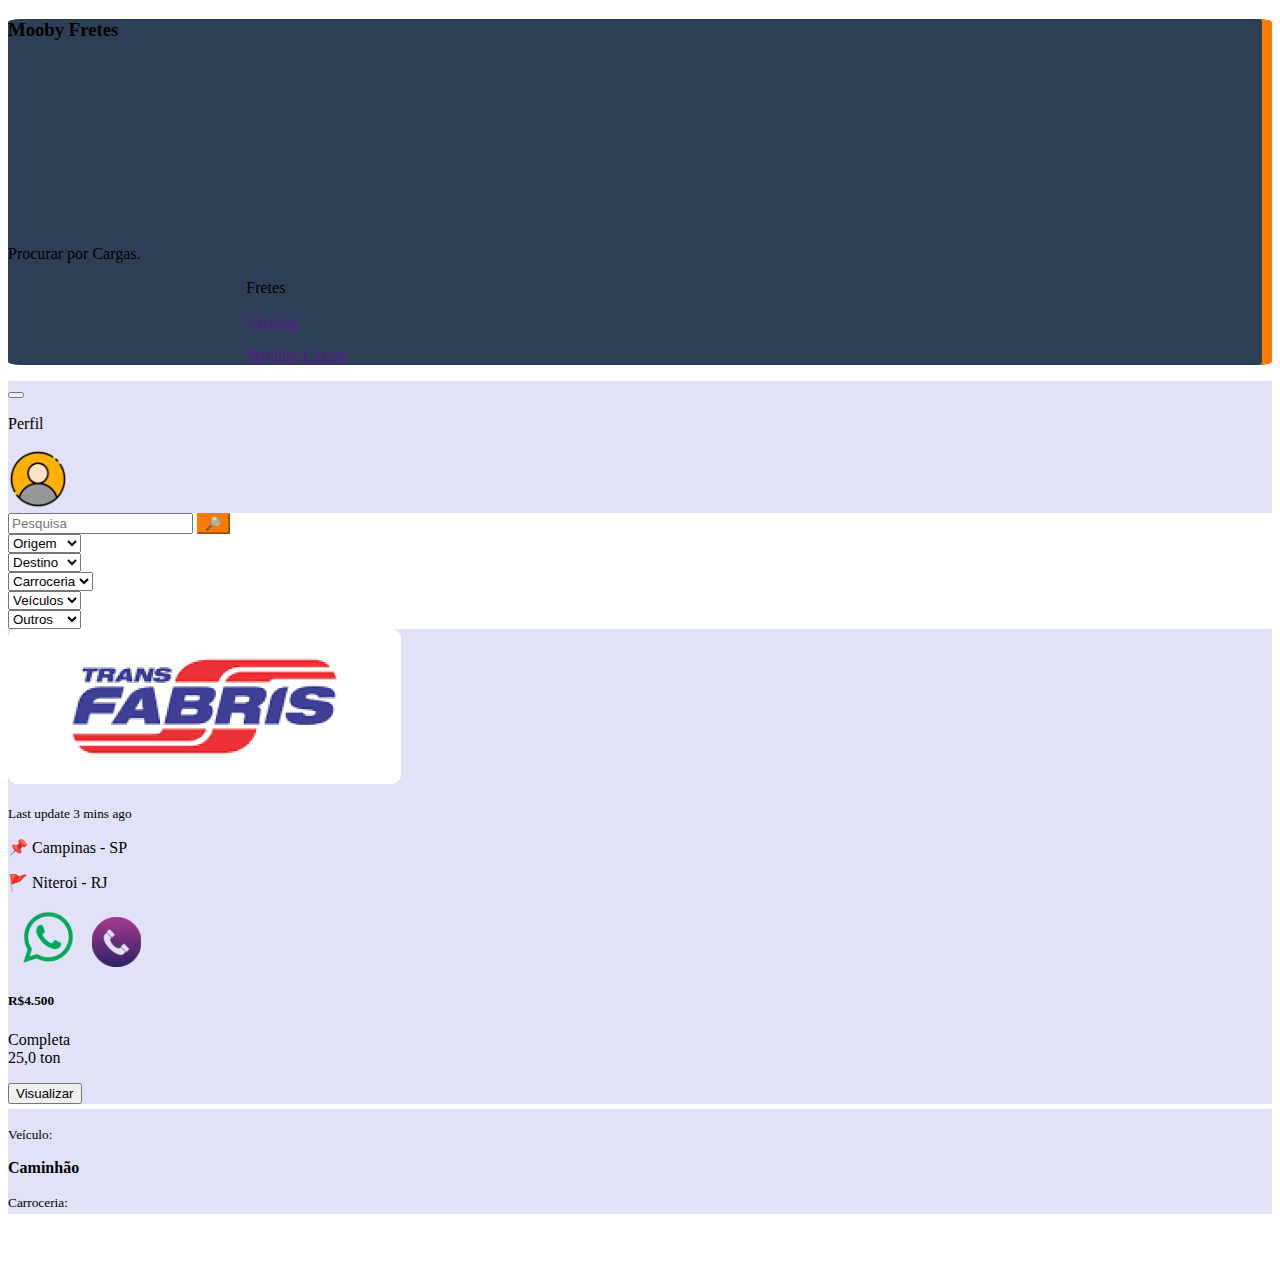
==== autosave paginas/Página Fretes/index.html @ 990a8791 "Lagal" ====
<!DOCTYPE html>
<html lang="pt-br">

<head>
    <meta charset="UTF-8">
    <meta name="viewport" content="width=device-width, initial-scale=1.0">
    <title>Menu</title>
    <link href="https://cdn.jsdelivr.net/npm/bootstrap@5.3.2/dist/css/bootstrap.min.css" rel="stylesheet"
        integrity="sha384-T3c6CoIi6uLrA9TneNEoa7RxnatzjcDSCmG1MXxSR1GAsXEV/Dwwykc2MPK8M2HN" crossorigin="anonymous">
    <link rel="stylesheet" href="style.css">
</head>

<body>

    <div class="container-fluid h-100 p-0 d-flex">
        <div id="menu-lateral" style="background-color: #2D3F57;border-radius: 1%; border-right-width: 10px; border-right-color: #FF7A00; border-right-style: solid;" class="w-25 h-100">
            <h3 class="text-center text-white mt-5">Mooby Fretes</h3>
            <div style="height: 170px;"></div>
            <p class="text-white text-center fs-5 mb-5 fw-light">Procurar por Cargas.</p>
            <div style="padding-left: 19%;" class=" text-white fs-5 fw-light">
                <p class="mb-4">Fretes</p>
                <p class="m-0 mb-1"><a class="link-light link-offset-2 link-offset-3-hover link-underline link-underline-opacity-0 link-underline-opacity-75-hover" href="">•Aceitas</a></p>
                <p class="m-0"><a class="link-light link-offset-2 link-offset-3-hover link-underline link-underline-opacity-0 link-underline-opacity-75-hover" href="">•Minhas Cargas</a></p>
            </div>
        </div>

        <main style="height: 100vh;" class="p-0 m-0 container-fluid">
            <nav style="background-color: #E1E1F7;" class="navbar navbar-expand-sm navbar-light">
                <button class="navbar-toggler d-lg-none" type="button" data-bs-toggle="collapse"
                    data-bs-target="#collapsibleNavId" aria-controls="collapsibleNavId" aria-expanded="false"
                    aria-label="Toggle navigation">
                    <span class="navbar-toggler-icon"></span>
                </button>

                <div class="collapse navbar-collapse" id="collapsibleNavId">

                    <div class="d-flex my-2 my-lg-0 ms-auto align-items-center">
                        <p class="m-0 fs-4 pe-2">Perfil</p>
                        <img class="me-3" style="height: 60px; width: 60px;" src="perfil.png" alt="">
                    </div>

                </div>
            </nav>

            <div class="container mt-4">

                <div id="pesquisa">
                    <form class="d-flex col-12 mb-3">
                        <input class="form-control rounded-4 rounded-start-pill" type="text" placeholder="Pesquisa">
                        <button style="max-width: 50px; background-color: #FF7A00; border-color: #FF7A00;" type="button"
                            class="btn btn-primary col-2 rounded-4 rounded-end-pill">🔎</button>
                    </form>
                </div>

                <div class="row d-none d-sm-flex text-sm-center justify-content-center mt-sm-3 mb-sm-3">

                    <div class="col">
                        <select class="form-select">
                            <option value="opcao1">Origem</option>
                            <option value="opcao2">Opção 2</option>
                            <option value="opcao3">Opção 3</option>
                            <option value="opcao4">Opção 4</option>
                            <option value="opcao5">Opção 5</option>
                        </select>
                    </div>
                    <div class="col">
                        <select class="form-select">
                            <option value="opcao1">Destino</option>
                            <option value="opcao2">Opção 2</option>
                            <option value="opcao3">Opção 3</option>
                            <option value="opcao4">Opção 4</option>
                            <option value="opcao5">Opção 5</option>
                        </select>
                    </div>
                    <div class="col">
                        <select class="form-select">
                            <option value="opcao1">Carroceria</option>
                            <option value="opcao2">Opção 2</option>
                            <option value="opcao3">Opção 3</option>
                            <option value="opcao4">Opção 4</option>
                            <option value="opcao5">Opção 5</option>
                        </select>
                    </div>
                    <div class="col">
                        <select class="form-select">
                            <option value="opcao1">Veículos</option>
                            <option value="opcao2">Opção 2</option>
                            <option value="opcao3">Opção 3</option>
                            <option value="opcao4">Opção 4</option>
                            <option value="opcao5">Opção 5</option>
                        </select>
                    </div>
                    <div class="col">
                        <select class="form-select">
                            <option value="opcao1">Outros</option>
                            <option value="opcao2">Opção 2</option>
                            <option value="opcao3">Opção 3</option>
                            <option value="opcao4">Opção 4</option>
                            <option value="opcao5">Opção 5</option>
                        </select>
                    </div>
                </div>


                <div id="cards" style="height: 65vh;overflow-y: scroll;" class="container p-1 m-0">
                    <div style="background-color: #E1E1F7;" class="card mb-3 p-3">
                        <div class="card-body d-flex justify-content-between flex-sm-row flex-column">
                            <div class="card-imagem">
                                <img src="image 2.png" class="img-fluid rounded-start" alt="Imagem de empresa">
                                <p class="card-text text-center"><small class="text-body-secondary">Last update 3 mins
                                        ago</small></p>
                            </div>
                            <div class="informacao-1 text-center">
                                <p class="card-text">📌 Campinas - SP</p>
                                <p class="card-text">🚩 Niteroi - RJ</p>
                                <img style="width: auto; height: auto; max-width: 80px; max-height: 80px;"
                                    class="d-none d-md-inline-block" src="Whatsapp-logo-vetor-removebg-preview 1.svg"
                                    alt="Whatsapp">
                                <img style="width: auto; height: auto; max-width: 50px; max-height: 50px;"
                                    class="d-none d-md-inline-block"
                                    src="contact-icon-with-phone-symbol-free-png-removebg-preview 1.svg" alt="Contato">
                            </div>
                            <div class="informacao-2 text-center">
                                <h5 class="card-title fs-2 fw-bold">R$4.500</h5>
                                <p class="card-text">Completa<br> 25,0 ton</p>
                                <button type="button" data-bs-toggle="collapse" data-bs-target="#collapse"
                                    aria-expanded="false" aria-controls="collapse"
                                    class="btn btn-success px-5">Visualizar</button>
                            </div>
                        </div>
                        <div class="collapse" id="collapse">
                            <div style="background-color: white;height: 5px;" class="w-100 rounded-pill mx-auto mb-3">
                            </div>
                            <div class="row text-start">
                                <div class="col-4">
                                    <p class="m-0"><small>Veículo:</small></p>
                                    <p><strong>Caminhão</strong></p>
                                    <p class="m-0"><small>Carroceria:</small></p>
                                    <p><strong>Baú, Sider</strong></p>
                                    <p class="m-0"><small>Especie:</small></p>
                                    <p><strong>Unidades</strong></p>
                                    <p class="m-0"><small>KM:</small></p>
                                    <p><strong>437</strong></p>
                                </div>
                                <div class="col-4">
                                    <p class="m-0"><small>Produto:</small></p>
                                    <p><strong>Fogões</strong></p>
                                    <p class="m-0"><small>Tipos de Carga:</small></p>
                                    <p><strong>Baú, Sider</strong></p>
                                    <p class="m-0"><small>Obs:</small></p>
                                    <p><strong>Entega em loja</strong></p>
                                    <p class="m-0"><small>Pagamento:</small></p>
                                    <p><strong>PIX</strong></p>
                                </div>
                                <div class="col-4">
                                    <p class="m-0"><small>Precisa de Lona:</small></p>
                                    <p><strong>NÃO</strong></p>
                                    <p class="m-0"><small>Pedágio:</small></p>
                                    <p><strong>SIM</strong></p>
                                    <p class="m-0"><small>Rastreamento:</small></p>
                                    <p><strong>NÃO</strong></p>
                                    <p class="m-0"><small>Agenciamento:</small></p>
                                    <p><strong>NÃO</strong></p>
                                </div>
                            </div>

                        </div> 
                    </div>
                    <div style="background-color: #E1E1F7;" class="card mb-3 p-3">
                        <div class="card-body d-flex justify-content-between flex-sm-row flex-column">
                            <div class="card-imagem">
                                <img src="image 2.png" class="img-fluid rounded-start" alt="Imagem de empresa">
                                <p class="card-text text-center"><small class="text-body-secondary">Last update 3 mins
                                        ago</small></p>
                            </div>
                            <div class="informacao-1 text-center">
                                <p class="card-text">📌 Campinas - SP</p>
                                <p class="card-text">🚩 Niteroi - RJ</p>
                                <img style="width: auto; height: auto; max-width: 80px; max-height: 80px;"
                                    class="d-none d-md-inline-block" src="Whatsapp-logo-vetor-removebg-preview 1.svg"
                                    alt="Whatsapp">
                                <img style="width: auto; height: auto; max-width: 50px; max-height: 50px;"
                                    class="d-none d-md-inline-block"
                                    src="contact-icon-with-phone-symbol-free-png-removebg-preview 1.svg" alt="Contato">
                            </div>
                            <div class="informacao-2 text-center">
                                <h5 class="card-title fs-2 fw-bold">R$4.500</h5>
                                <p class="card-text">Completa<br> 25,0 ton</p>
                                <button type="button" data-bs-toggle="collapse" data-bs-target="#collapse1"
                                    aria-expanded="false" aria-controls="collapse"
                                    class="btn btn-success px-5">Visualizar</button>
                            </div>
                        </div>
                        <div class="collapse" id="collapse1">
                            <div style="background-color: white;height: 5px;" class="w-100 rounded-pill mx-auto mb-3">
                            </div>
                            <div class="row text-start">
                                <div class="col-4">
                                    <p class="m-0"><small>Veículo:</small></p>
                                    <p><strong>Caminhão</strong></p>
                                    <p class="m-0"><small>Carroceria:</small></p>
                                    <p><strong>Baú, Sider</strong></p>
                                    <p class="m-0"><small>Especie:</small></p>
                                    <p><strong>Unidades</strong></p>
                                    <p class="m-0"><small>KM:</small></p>
                                    <p><strong>437</strong></p>
                                </div>
                                <div class="col-4">
                                    <p class="m-0"><small>Produto:</small></p>
                                    <p><strong>Fogões</strong></p>
                                    <p class="m-0"><small>Tipos de Carga:</small></p>
                                    <p><strong>Baú, Sider</strong></p>
                                    <p class="m-0"><small>Obs:</small></p>
                                    <p><strong>Entega em loja</strong></p>
                                    <p class="m-0"><small>Pagamento:</small></p>
                                    <p><strong>PIX</strong></p>
                                </div>
                                <div class="col-4">
                                    <p class="m-0"><small>Precisa de Lona:</small></p>
                                    <p><strong>NÃO</strong></p>
                                    <p class="m-0"><small>Pedágio:</small></p>
                                    <p><strong>SIM</strong></p>
                                    <p class="m-0"><small>Rastreamento:</small></p>
                                    <p><strong>NÃO</strong></p>
                                    <p class="m-0"><small>Agenciamento:</small></p>
                                    <p><strong>NÃO</strong></p>
                                </div>
                            </div>

                        </div> 
                    </div>
                    <div style="background-color: #E1E1F7;" class="card mb-3 p-3">
                        <div class="card-body d-flex justify-content-between flex-sm-row flex-column">
                            <div class="card-imagem">
                                <img src="image 2.png" class="img-fluid rounded-start" alt="Imagem de empresa">
                                <p class="card-text text-center"><small class="text-body-secondary">Last update 3 mins
                                        ago</small></p>
                            </div>
                            <div class="informacao-1 text-center">
                                <p class="card-text">📌 Campinas - SP</p>
                                <p class="card-text">🚩 Niteroi - RJ</p>
                                <img style="width: auto; height: auto; max-width: 80px; max-height: 80px;"
                                    class="d-none d-md-inline-block" src="Whatsapp-logo-vetor-removebg-preview 1.svg"
                                    alt="Whatsapp">
                                <img style="width: auto; height: auto; max-width: 50px; max-height: 50px;"
                                    class="d-none d-md-inline-block"
                                    src="contact-icon-with-phone-symbol-free-png-removebg-preview 1.svg" alt="Contato">
                            </div>
                            <div class="informacao-2 text-center">
                                <h5 class="card-title fs-2 fw-bold">R$4.500</h5>
                                <p class="card-text">Completa<br> 25,0 ton</p>
                                <button type="button" data-bs-toggle="collapse" data-bs-target="#collapse2"
                                    aria-expanded="false" aria-controls="collapse"
                                    class="btn btn-success px-5">Visualizar</button>
                            </div>
                        </div>
                        <div class="collapse" id="collapse2">
                            <div style="background-color: white;height: 5px;" class="w-100 rounded-pill mx-auto mb-3">
                            </div>
                            <div class="row text-start">
                                <div class="col-4">
                                    <p class="m-0"><small>Veículo:</small></p>
                                    <p><strong>Caminhão</strong></p>
                                    <p class="m-0"><small>Carroceria:</small></p>
                                    <p><strong>Baú, Sider</strong></p>
                                    <p class="m-0"><small>Especie:</small></p>
                                    <p><strong>Unidades</strong></p>
                                    <p class="m-0"><small>KM:</small></p>
                                    <p><strong>437</strong></p>
                                </div>
                                <div class="col-4">
                                    <p class="m-0"><small>Produto:</small></p>
                                    <p><strong>Fogões</strong></p>
                                    <p class="m-0"><small>Tipos de Carga:</small></p>
                                    <p><strong>Baú, Sider</strong></p>
                                    <p class="m-0"><small>Obs:</small></p>
                                    <p><strong>Entega em loja</strong></p>
                                    <p class="m-0"><small>Pagamento:</small></p>
                                    <p><strong>PIX</strong></p>
                                </div>
                                <div class="col-4">
                                    <p class="m-0"><small>Precisa de Lona:</small></p>
                                    <p><strong>NÃO</strong></p>
                                    <p class="m-0"><small>Pedágio:</small></p>
                                    <p><strong>SIM</strong></p>
                                    <p class="m-0"><small>Rastreamento:</small></p>
                                    <p><strong>NÃO</strong></p>
                                    <p class="m-0"><small>Agenciamento:</small></p>
                                    <p><strong>NÃO</strong></p>
                                </div>
                            </div>

                        </div> 
                    </div>                    
                </div>
            </div>

        </main>


    </div>

    <script src="https://cdn.jsdelivr.net/npm/bootstrap@5.3.2/dist/js/bootstrap.bundle.min.js"
        integrity="sha384-C6RzsynM9kWDrMNeT87bh95OGNyZPhcTNXj1NW7RuBCsyN/o0jlpcV8Qyq46cDfL"
        crossorigin="anonymous"></script>

</body>

</html>
---- autosave paginas/Página Fretes/style.css ----
html, body{
    height: 100%;
}
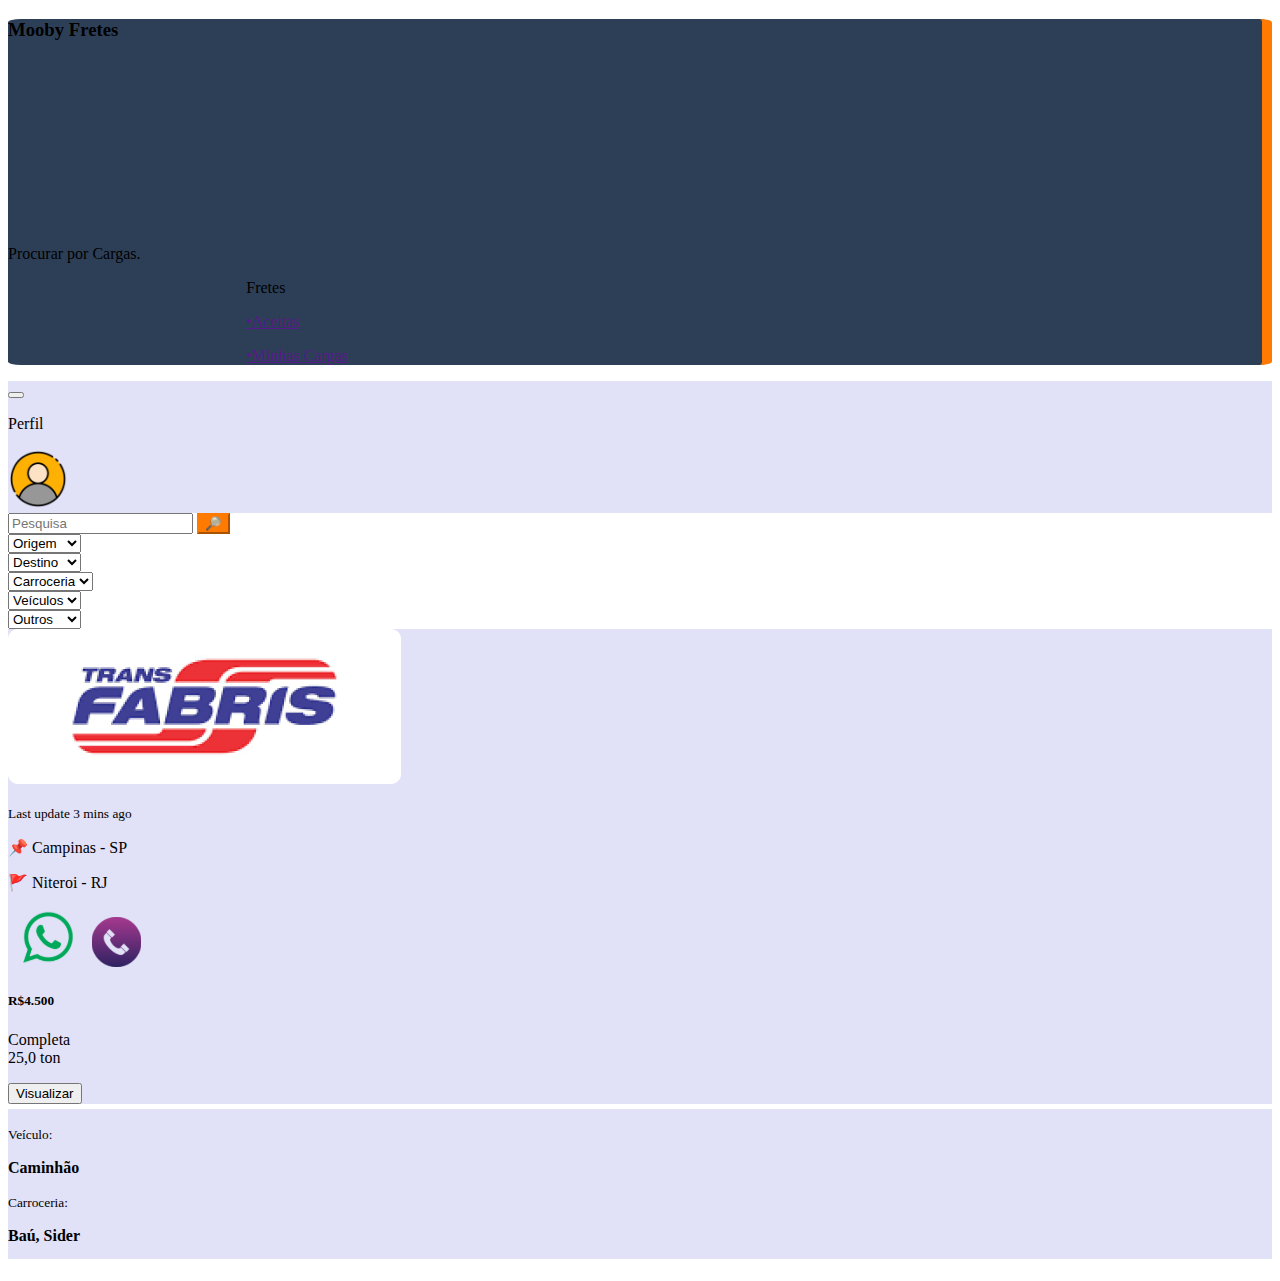
==== commit 236a781c: "Finalizado" ====
--- a/autosave paginas/Página Fretes/index.html
+++ b/autosave paginas/Página Fretes/index.html
@@ -34,9 +34,9 @@
 
                 <div class="collapse navbar-collapse" id="collapsibleNavId">
 
-                    <div class="d-flex my-2 my-lg-0 ms-auto align-items-center">
+                    <div class="d-flex ms-auto align-items-center">
                         <p class="m-0 fs-4 pe-2">Perfil</p>
-                        <img class="me-3" style="height: 60px; width: 60px;" src="perfil.png" alt="">
+                        <img class="me-3" style="height: auto;max-height: 60px;width: auto; max-width: 60px;" src="perfil.png" alt="">
                     </div>
 
                 </div>
@@ -102,7 +102,7 @@
                 </div>
 
 
-                <div id="cards" style="height: 65vh;overflow-y: scroll;" class="container p-1 m-0">
+                <div id="cards" style="height: 70vh;overflow-y: scroll;" class="container p-1 m-0">
                     <div style="background-color: #E1E1F7;" class="card mb-3 p-3">
                         <div class="card-body d-flex justify-content-between flex-sm-row flex-column">
                             <div class="card-imagem">
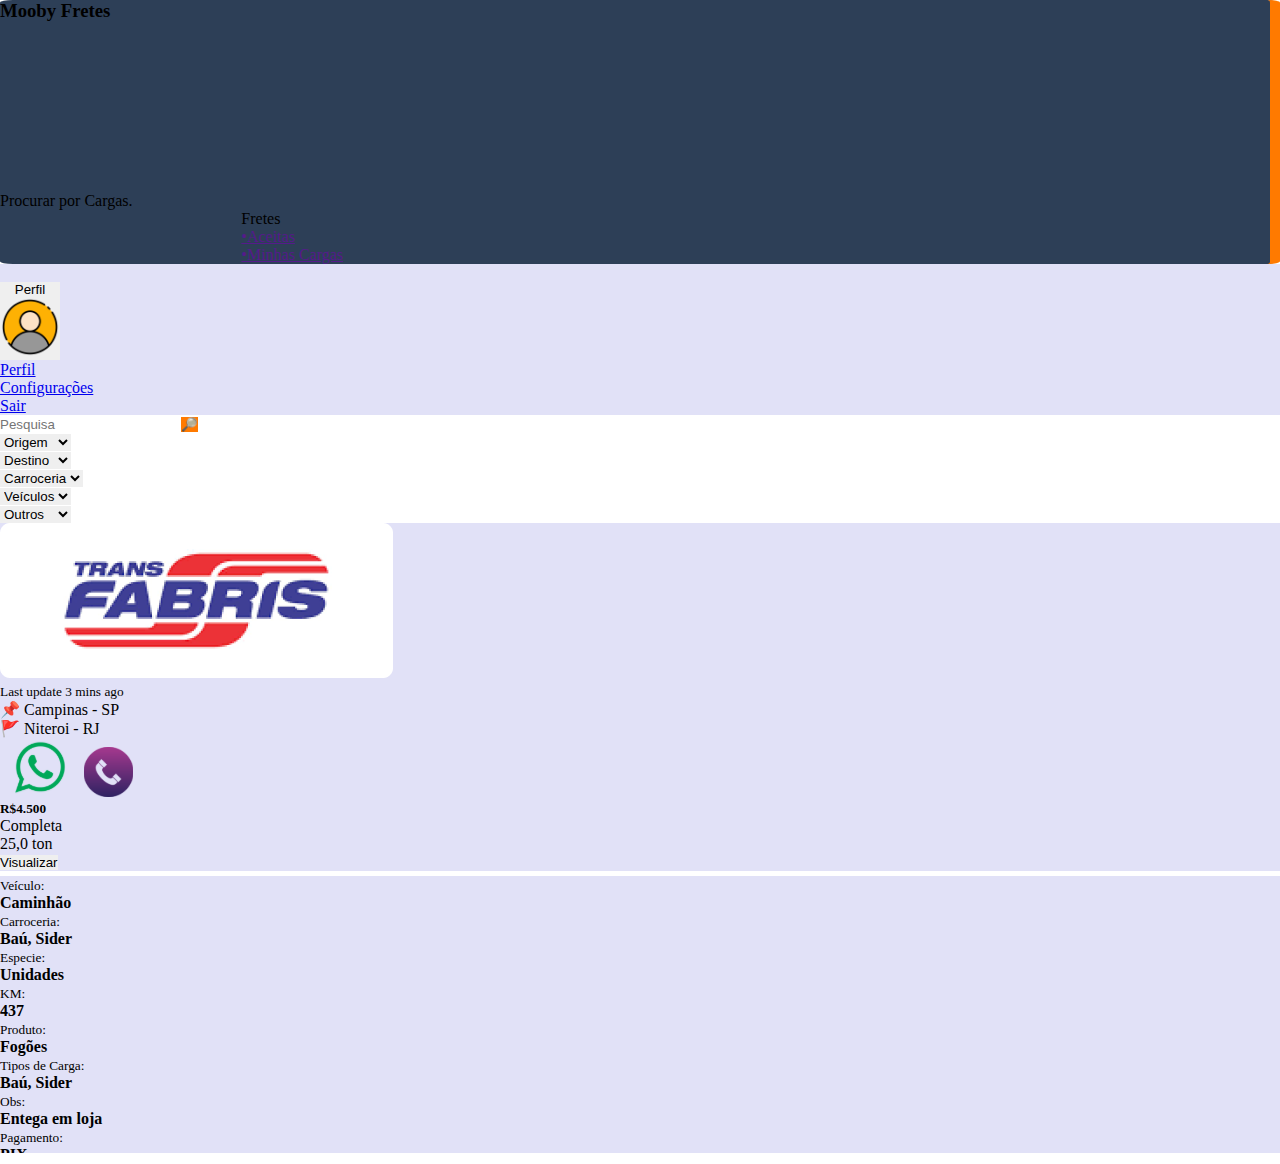
==== commit 087bef6f: "Botão perfil" ====
--- a/autosave paginas/Página Fretes/index.html
+++ b/autosave paginas/Página Fretes/index.html
@@ -4,16 +4,15 @@
 <head>
     <meta charset="UTF-8">
     <meta name="viewport" content="width=device-width, initial-scale=1.0">
-    <title>Menu</title>
-    <link href="https://cdn.jsdelivr.net/npm/bootstrap@5.3.2/dist/css/bootstrap.min.css" rel="stylesheet"
-        integrity="sha384-T3c6CoIi6uLrA9TneNEoa7RxnatzjcDSCmG1MXxSR1GAsXEV/Dwwykc2MPK8M2HN" crossorigin="anonymous">
+    <title>Página Fretes</title>
+    <link href="https://cdn.jsdelivr.net/npm/bootstrap@5.3.2/dist/css/bootstrap.min.css" rel="stylesheet" integrity="sha384-T3c6CoIi6uLrA9TneNEoa7RxnatzjcDSCmG1MXxSR1GAsXEV/Dwwykc2MPK8M2HN" crossorigin="anonymous">
     <link rel="stylesheet" href="style.css">
 </head>
 
 <body>
 
     <div class="container-fluid h-100 p-0 d-flex">
-        <div id="menu-lateral" style="background-color: #2D3F57;border-radius: 1%; border-right-width: 10px; border-right-color: #FF7A00; border-right-style: solid;" class="w-25 h-100">
+        <div id="menu-lateral" style="background-color: #2D3F57;border-radius: 1%; border-right-width: 10px; border-right-color: #FF7A00; border-right-style: solid;" class="w-25 h-100 d-none d-md-inline">
             <h3 class="text-center text-white mt-5">Mooby Fretes</h3>
             <div style="height: 170px;"></div>
             <p class="text-white text-center fs-5 mb-5 fw-light">Procurar por Cargas.</p>
@@ -25,8 +24,8 @@
         </div>
 
         <main style="height: 100vh;" class="p-0 m-0 container-fluid">
-            <nav style="background-color: #E1E1F7;" class="navbar navbar-expand-sm navbar-light">
-                <button class="navbar-toggler d-lg-none" type="button" data-bs-toggle="collapse"
+            <nav style="background-color: #E1E1F7;" class="navbar navbar-expand-sm navbar-light pe-2">
+                <button class="navbar-toggler d-lg-none ms-2" type="button" data-bs-toggle="collapse"
                     data-bs-target="#collapsibleNavId" aria-controls="collapsibleNavId" aria-expanded="false"
                     aria-label="Toggle navigation">
                     <span class="navbar-toggler-icon"></span>
@@ -34,15 +33,23 @@
 
                 <div class="collapse navbar-collapse" id="collapsibleNavId">
 
-                    <div class="d-flex ms-auto align-items-center">
+                    <div class="dropdown ms-auto">
+                        <button class="botaoperfil btn btn-outline-dark dropdown-toggle d-flex align-items-center" type="button" data-bs-toggle="dropdown" aria-expanded="false">
                         <p class="m-0 fs-4 pe-2">Perfil</p>
-                        <img class="me-3" style="height: auto;max-height: 60px;width: auto; max-width: 60px;" src="perfil.png" alt="">
+                        <img class="me-3" style="height: auto;max-height: 60px;width: auto; max-width: 60px;"
+                            src="perfil.png" alt="">
+                        </button>
+                        <ul class="dropdown-menu w-100">
+                            <li><a class="dropdown-item" href="#">Perfil</a></li>
+                            <li><a class="dropdown-item" href="#">Configurações</a></li>
+                            <li><a class="dropdown-item" href="#">Sair</a></li>
+                          </ul>
                     </div>
 
                 </div>
             </nav>
 
-            <div class="container mt-4">
+            <div class="container mt-3">
 
                 <div id="pesquisa">
                     <form class="d-flex col-12 mb-3">
@@ -102,13 +109,12 @@
                 </div>
 
 
-                <div id="cards" style="height: 70vh;overflow-y: scroll;" class="container p-1 m-0">
+                <div id="cards" style="height:auto ;max-height: 70vh; overflow-y: scroll;" class="container p-1 m-0">
                     <div style="background-color: #E1E1F7;" class="card mb-3 p-3">
                         <div class="card-body d-flex justify-content-between flex-sm-row flex-column">
                             <div class="card-imagem">
                                 <img src="image 2.png" class="img-fluid rounded-start" alt="Imagem de empresa">
-                                <p class="card-text text-center"><small class="text-body-secondary">Last update 3 mins
-                                        ago</small></p>
+                                <p class="card-text text-center"><small class="text-body-secondary">Last update 3 mins ago</small></p>
                             </div>
                             <div class="informacao-1 text-center">
                                 <p class="card-text">📌 Campinas - SP</p>
@@ -300,9 +306,7 @@
 
     </div>
 
-    <script src="https://cdn.jsdelivr.net/npm/bootstrap@5.3.2/dist/js/bootstrap.bundle.min.js"
-        integrity="sha384-C6RzsynM9kWDrMNeT87bh95OGNyZPhcTNXj1NW7RuBCsyN/o0jlpcV8Qyq46cDfL"
-        crossorigin="anonymous"></script>
+    <script src="https://cdn.jsdelivr.net/npm/bootstrap@5.3.2/dist/js/bootstrap.bundle.min.js" integrity="sha384-C6RzsynM9kWDrMNeT87bh95OGNyZPhcTNXj1NW7RuBCsyN/o0jlpcV8Qyq46cDfL" crossorigin="anonymous"></script>
 
 </body>
 
--- a/autosave paginas/Página Fretes/style.css
+++ b/autosave paginas/Página Fretes/style.css
@@ -1,3 +1,11 @@
 html, body{
     height: 100%;
 }
+*{
+    padding: 0;
+    margin: 0;
+    border: 0;
+}
+.botaoperfil {
+    border: 0!important;
+ }